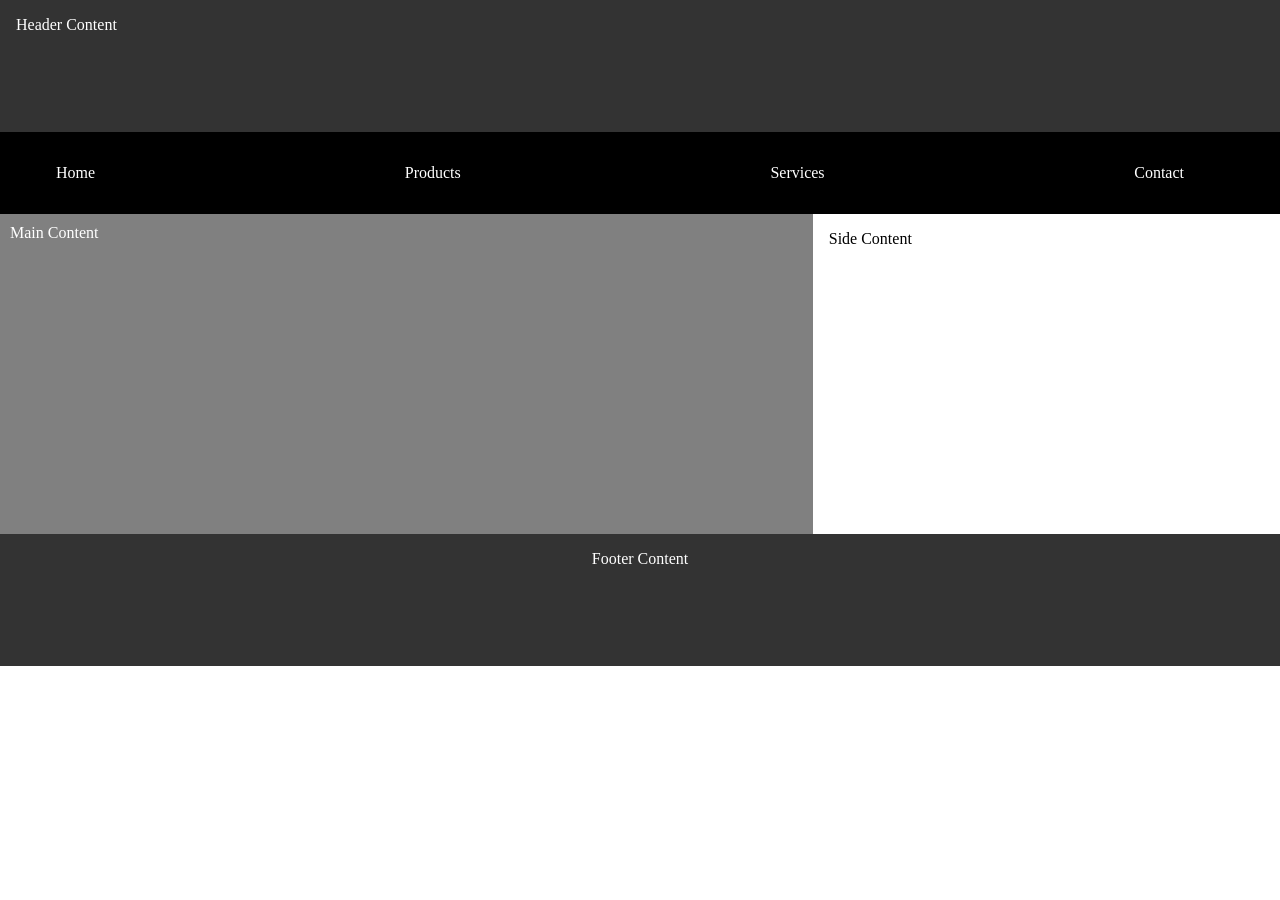
==== week01/basic-layout.html @ 90da8a61 "week01 html and css review" ====
<!DOCTYPE html>
<html lang="en">
<head>
    <meta charset="UTF-8">
    <meta name="viewport" content="width=device-width, initial-scale=1.0">
    <title>Owen S. Jakopo - WDD 131</title>
    <link rel="stylesheet" href="styles/layout.css">
</head>
<body>
    <div class="container">
    <div class="logo">Header Content</div>
<header class="my-nav">
	<ul class="navi">
		<li><a href="#" title="Home">Home</a></li>
		<li><a href="#" title="Products">Products</a></li>
		<li><a href="#" title="Services">Services</a></li>
		<li><a href="#" title="Contact Us">Contact</a></li>
	</ul>
</header>
<div class="main-content">Main Content</h2>
</div>
<div class="side-content">Side Content</div>
<footer class="my-footer">Footer Content</footer>
</div>
</body>
</html>
---- week01/styles/layout.css ----
body {
    padding: 0;
    margin: 0;
}
.container {
    display: grid;
    grid-gap: 0;
    grid-template: 1fr auto 3fr 1fr auto;
}
.logo {
    grid-column: 1 / 4;
    background-color: #333;
    padding: 1rem;
    margin: 0;
    color: white;
    height: 100px;
}
.my-nav {    
    grid-column: 1 / 4;
    background-color: black;
    padding: 1rem;
}
.navi {
	list-style: none;
	display: flex;
	align-items: center;
    justify-content: space-between;

}
.main-content {
    grid-column: 1 / 3;
    background: grey;
    padding: 10px;
    color: white;
    height: 300px;
}
.side-content {
    grid-column: 3 / 4;
    background-color: white;
    padding: 1rem;
}
.my-footer {
    grid-column: 1 / 4;
    background-color: #333;
    padding: 1rem;
    text-align: center;
    color: white;
    height: 100px;
}
ul {
    display: block;
}
li {
    float: left;
    padding-right: 5rem;
}
ul a {
    color: white;
    text-decoration: none;
}
ul a:hover {
    text-decoration: underline;
}
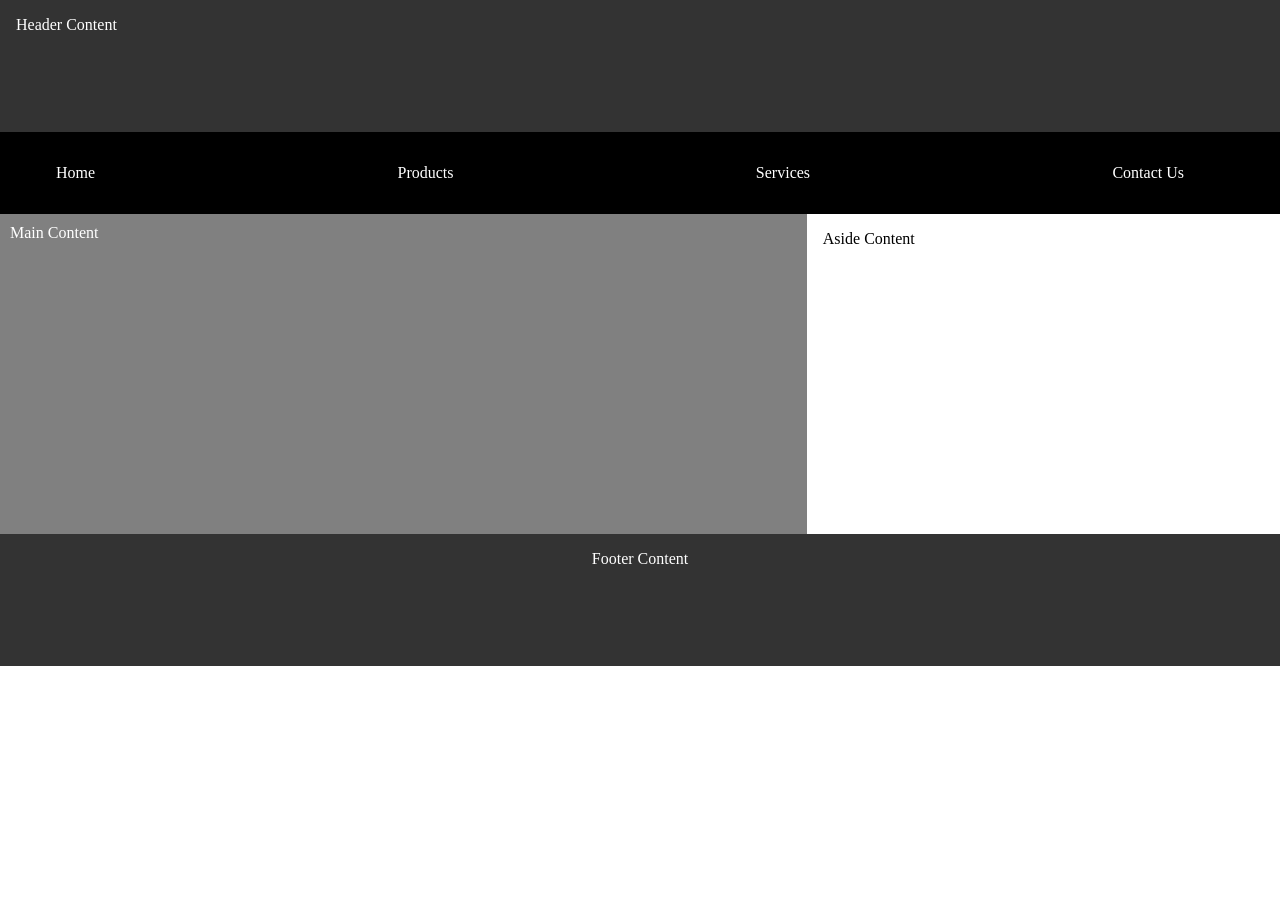
==== commit ce0e7be5: "fixed typo" ====
--- a/week01/basic-layout.html
+++ b/week01/basic-layout.html
@@ -14,12 +14,12 @@
 		<li><a href="#" title="Home">Home</a></li>
 		<li><a href="#" title="Products">Products</a></li>
 		<li><a href="#" title="Services">Services</a></li>
-		<li><a href="#" title="Contact Us">Contact</a></li>
+		<li><a href="#" title="Contact Us">Contact Us</a></li>
 	</ul>
 </header>
 <div class="main-content">Main Content</h2>
 </div>
-<div class="side-content">Side Content</div>
+<div class="aside-content">Aside Content</div>
 <footer class="my-footer">Footer Content</footer>
 </div>
 </body>
--- a/week01/styles/layout.css
+++ b/week01/styles/layout.css
@@ -34,7 +34,7 @@
     color: white;
     height: 300px;
 }
-.side-content {
+.aside-content {
     grid-column: 3 / 4;
     background-color: white;
     padding: 1rem;
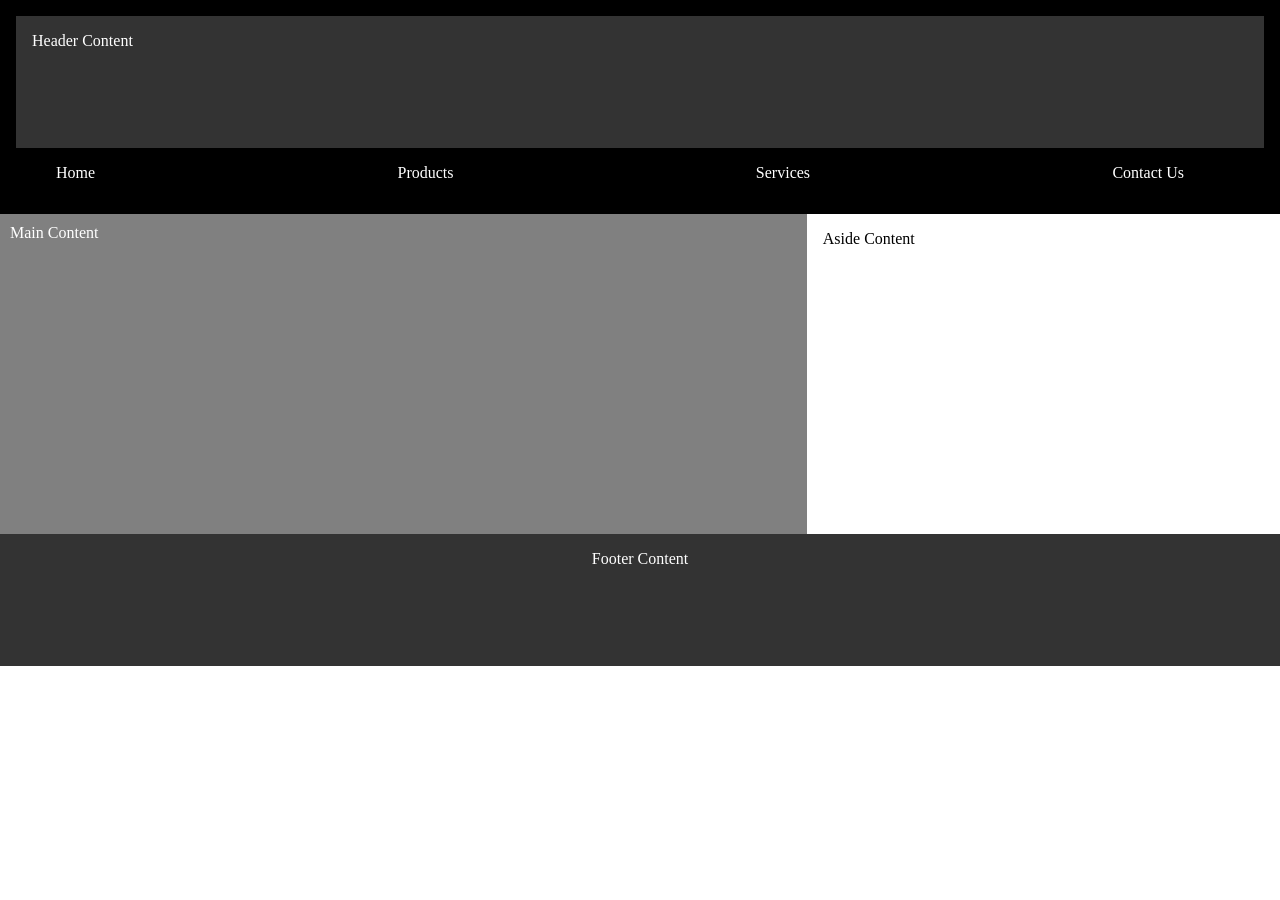
==== commit ff42ca12: "moved div from line 11 -13" ====
--- a/week01/basic-layout.html
+++ b/week01/basic-layout.html
@@ -8,8 +8,9 @@
 </head>
 <body>
     <div class="container">
+    
+<header class="my-nav">
     <div class="logo">Header Content</div>
-<header class="my-nav">
 	<ul class="navi">
 		<li><a href="#" title="Home">Home</a></li>
 		<li><a href="#" title="Products">Products</a></li>
--- a/week01/styles/layout.css
+++ b/week01/styles/layout.css
@@ -4,8 +4,7 @@
 }
 .container {
     display: grid;
-    grid-gap: 0;
-    grid-template: 1fr auto 3fr 1fr auto;
+    grid-template: auto 1fr 1fr 1fr auto;
 }
 .logo {
     grid-column: 1 / 4;
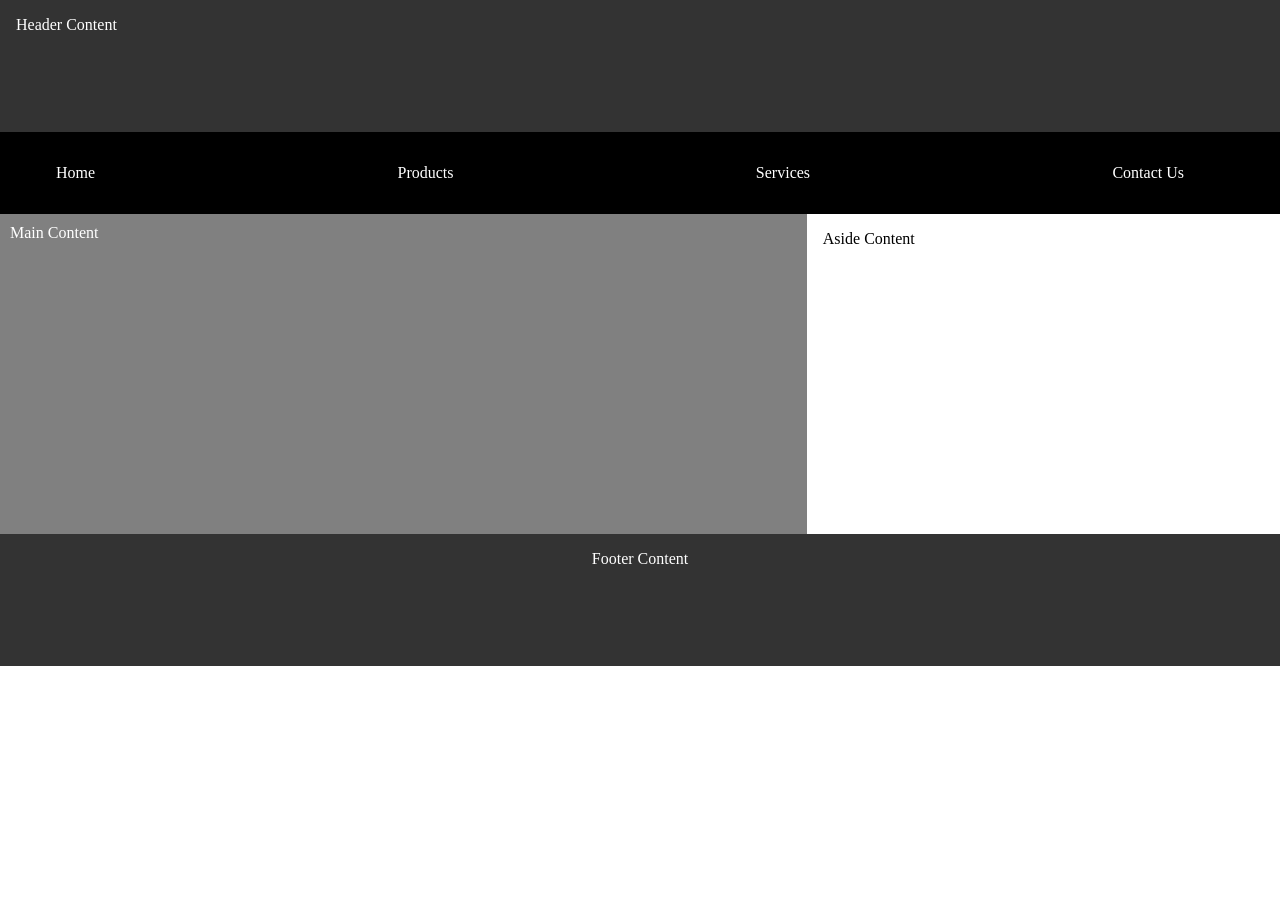
==== commit b2de117a: "reverted prev changes" ====
--- a/week01/basic-layout.html
+++ b/week01/basic-layout.html
@@ -8,9 +8,8 @@
 </head>
 <body>
     <div class="container">
-    
+    <div class="logo">Header Content</div>
 <header class="my-nav">
-    <div class="logo">Header Content</div>
 	<ul class="navi">
 		<li><a href="#" title="Home">Home</a></li>
 		<li><a href="#" title="Products">Products</a></li>
